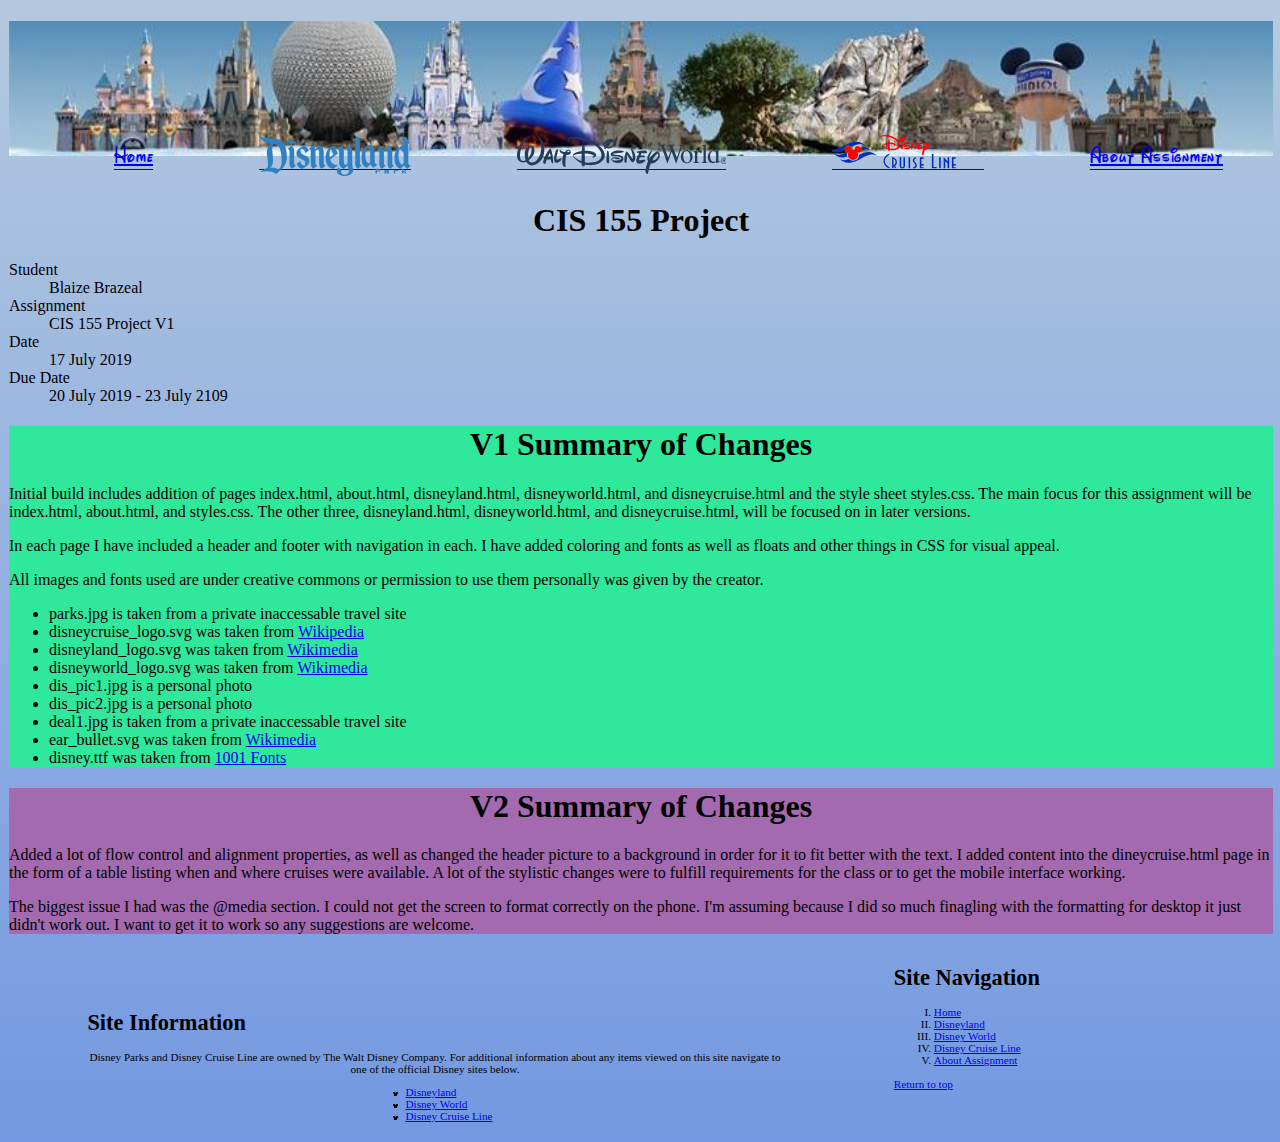
==== about.html @ 4779416d "Added V3 Files" ====
<!doctype html>
<html lang="en">
	<head>
		<!--
		Course: CIS155
			Project v2
		Author: Blaize Brazeal
		Date:   7 August 2019
	   
	   Filename: about.html
	   -->
		<meta charset="utf-8"/>
		<meta name="viewport" content="width=device-width initial-scale=1"/>
		<title>BTA About</title>
		<link href="styles.css" rel="stylesheet" />
	</head>
	<body>
		<header>
			<nav>
				<ul>
					<li><a href="index.html">Home</a></li>
					<li><a href="disneyland.html"><img src="disneyland_logo.svg" alt="disneyland"/></a></li>
					<li><a href="disneyworld.html"><img src="disneyworld_logo.svg" alt="disneyworld"/></a></li>
					<li><a href="disneycruise.html"><img src="disneycruise_logo.svg" alt="disneycruise"/></a></li>
					<li><a href="about.html">About Assignment</a></li>
					
				</ul>
			</nav>
		</header>
		<main>
			<section id="title" class="about">
				<h1>CIS 155 Project</h1>
				<dl>
					<dt>Student</dt>
					<dd>Blaize Brazeal</dd>
					<dt>Assignment</dt>
					<dd>CIS 155 Project V1</dd>
					<dt>Date</dt>
					<dd>17 July 2019</dd>
					<dt>Due Date</dt>
					<dd>20 July 2019 - 23 July 2109</dd>
				</dl>
			</section>
			<section id="v1" class="about">
				<h1>V1 Summary of Changes</h1>
				<p>Initial build includes addition of pages index.html, about.html, disneyland.html, disneyworld.html, and disneycruise.html and the style sheet styles.css. The main focus for this assignment will be index.html,
					about.html, and styles.css. The other three, disneyland.html, disneyworld.html, and disneycruise.html, will	be focused on in later versions.</p>
				<p>In each page I have included a header and footer with navigation in each. I have added coloring and fonts as well as floats and other things in CSS for visual appeal.</p>
				<p>All images and fonts used are under creative commons or permission to use them personally was given by the creator.
				</p>
				<ul>
					<li>parks.jpg is taken from a private inaccessable travel site</li>
					<li>disneycruise_logo.svg was taken from <a href="https://en.m.wikipedia.org/wiki/File:Disney_Cruise_Line_logo.svg">Wikipedia</a></li>
					<li>disneyland_logo.svg was taken from <a href="https://commons.wikimedia.org/wiki/File:Disneyland_Park_Logo.svg">Wikimedia</a></li>
					<li>disneyworld_logo.svg was taken from <a href="https://commons.wikimedia.org/wiki/File:Walt_Disney_World_Logo_2018.svg">Wikimedia</a></li>
					<li>dis_pic1.jpg is a personal photo</li>
					<li>dis_pic2.jpg is a personal photo</li>
					<li>deal1.jpg is taken from a private inaccessable travel site</li>
					<li>ear_bullet.svg was taken from <a href="https://commons.wikimedia.org/wiki/File:Mickey_Mouse_head_and_ears.svg">Wikimedia</a></li>
					<li>disney.ttf was taken from <a href="https://www.1001fonts.com/waltograph-font.html">1001 Fonts</a></li>
				</ul>
			</section>
			<section id="v2" class="about">
				<h1>V2 Summary of Changes</h1>
				<p>Added a lot of flow control and alignment properties, as well as changed the header picture to a background in order for it to fit better with the text. 
				I added content into the dineycruise.html page in the form of a table listing when and where cruises were available. A lot of the stylistic changes were to fulfill requirements for the class or to get the mobile interface working.
				</p>
				<p>The biggest issue I had was the @media section. I could not get the screen to format correctly on the phone. I'm assuming because I did so much finagling with the formatting for desktop it just didn't work out.
				I want to get it to work so any suggestions are welcome.
				</p>
			</section>
		</main>
		<footer>
			<section id="footdisc" class="footer">
				<h1>Site Information</h1>
				<p>Disney Parks and Disney Cruise Line are owned by The Walt Disney Company.
				For additional information about any items viewed on this site navigate to one of the official Disney sites below.</p>
				<nav>
					<ul> 
						<li><a href=https://disneyland.disney.go.com>Disneyland</a></li>
						<li><a href=https://disneyworld.disney.go.com>Disney World</a></li>
						<li><a href=https://disneycruise.disney.go.com/>Disney Cruise Line</a></li>
					</ul>
				</nav>
			</section>
			<section id="footnav" class="footer">
				<h1>Site Navigation</h1>
				<nav>
					<ol>
						<li><a href="index.html" class="navigation">Home</a>
							<ol class="submenu">
								<li><a href="index.html#contact">Contact Information</a></li>
								<li><a href="index.html#slide">Park Pictures</a></li>
								<li><a href="index.html#deals">Deal Information</a></li>
							</ol></li>
						<li><a href="disneyland.html" class="navigation">Disneyland</a></li>
						<li><a href="disneyworld.html"  class="navigation">Disney World</a></li>
						<li><a href="disneycruise.html" class="navigation">Disney Cruise Line</a></li>
						<li><a href="about.html" class="navigation">About Assignment</a>
							<ol class="submenu">
								<li><a href="about.html#title">Title</a></li>
								<li><a href="about.html#v1">V1</a></li>
								<li><a href="about.html#v2">V2</a></li>
							</ol></li>
					</ol>
				</nav>
				<a href="#top">Return to top</a>
			</section>
		</footer>
	</body>
</html>
---- styles.css ----
@charset "utf-8";
@font-face {
	font-family: Disney;
	src: url(disney.ttf) format('truetype');
}
/*
	Course: CIS155
			Project v2
	Author: Blaize Brazeal
	Date:   7 August 2019
   
	Filename: ph_styles.css
*/


/* Media Styles */
	/*
	M5LO3 Use media queries to format a page differently for phones vs. PCs. 
		Set up a media query for phones
	*/
@media screen and (max-width: 500px){
	section.home *{
		width: 100%;
		float: none;
		position: initial;
	}
	
	#contact{
		float: none;
		width: 100%;
		height: 25%;
	}
	
	#slide {
		display: none;
	}
	
	header > nav ul{
		white-space: normal;
	}

	a.subnav {
		display: none;
	}
	
	a.sitenav:hover+a.subnav, a.subnav:hover{
		display: none;
	}
	
	#slide {
		-webkit-flex-flow: column wrap;
		flex-flow: column wrap;
		white-space: normal;
	}

}


/* Structural Styles */
header, main, footer {
	margin: 1px 1px 1px 1px;
	display: -webkit-flex;
	display: flex;
	-webkit-flex: 0 4 auto;
	flex: 0 4 auto;
}
	/*
	M4LO4 Demonstrate the use of gradients
		Changed the background to a gradient for style
	*/
body {
	background-color: rgb(110, 180, 255);
	background-color: hsla(210, 80%, 45%, .6);
	background: linear-gradient(to bottom, hsla(210, 40%, 65%, .6), hsla(220, 80%, 45%, .6));
}


/* Navigation Styles */
nav ul{
	list-style-type: none;
}

header > nav ul{
	font-family: Disney;
	font-size: 1.3em;
	text-align: right;
	vertical-align: bottom;
	white-space: nowrap;
}
	
header > nav li{
	position: relative;
	display: inline;
	margin: 50px 50px 0px;
	top: 100px;
	border-bottom: 1px double blue;
}

header > nav img{
	height: 2em;
	position: relative;
	top: 14px;
}

#footnav ol{
	list-style-type: upper-roman;
}

#footnav ol ol{
	list-style-type: lower-roman;
}

	/*
	M5LO4 Use CSS for pull-down menus (or collapsible/expandable areas) 
		Changed the navigation in the footer to expand on the submenus
	*/
ol.submenu {
	display: none;
}

a.navigation:hover+ol.submenu, ol.submenu:hover{
	display: block;
}

/* Section Styles */

	/*
	M4LO2 Demonstrate the use of background images
		Header image is now in the background
	*/
header{
	position: relative;
	display: block;
	width: 100%;
	height: 10em;
	background: url(parks.jpg) 0px -15px /  100% 150px no-repeat;
}

main{
	display: block;
	width: 100%;
}

section.home h1{
	font-family: Disney;
	text-align: center;
	font-size: 2em;
}

	/*
	M4LO3 Demonstrate the use of rounded corners for borders
		Rounded out two of the corners on a border
	M4LO5 Demonstrate the use of text or box shadowing
		Created a shadow around and inside the border
	*/
#contact {
	float: left;
	position: fixed;
	width: 230px;
	height: 230px;
	background-color: hsla(15, 90%, 85%, .7);
	color: hsl(200, 85%, 30%);
	border: 3px groove hsl(350, 90%, 85%);
	border-radius: 0px 40px 40px 0px;
	box-shadow: inset hsl(300, 70%, 20%) 5px 5px 25px,
	hsl(300, 70%, 20%) 9px 7px 25px;
	display: block;
}

#contact dl{
	position: relative;
	left: 17px;
}
#contact dt{
	display: list-item;
	list-style-image: url(ear_bullet.svg);
}


	/*
	M5LO5 Demonstrate the use of flexboxes on a web page 
		Flexbox makes the contents of the section flow in a row instead of wherever they fall
	M5LO7 Demonstrate use of properties of flexbox containers 
		setting the flow of the flexbox to stay in a row and on the same line
	M5LO6 Demonstrate use of properties of flexbox items 
		Should shrink to fit 
	*/
#slide {
	float: right;
	width: 80%;
	height: 70%;
	display:-webkit-flex;
	display: inline-flex;
	-webkit-flex-flow: row nowrap;
	flex-flow: row nowrap;
	white-space: nowrap;
	-webkit-flex: 0 4 auto;
	flex: 0 4 auto;
}

	/*
	M4LO8 Demonstrate the use of transformations for 2D or 3D images 
		Transformation on photos in the slide moving the left side toward the back
	*/
#slide img{
	width: 90%;
	height: 90%;
	transform: perspective(1000px) rotateY(-20deg);
}

#slide figcaption{
	background-color: pink;
	text-align: center;
}

#deals {
	float: right;
	width: 50%;
	height: 45%;
	padding: 1em;
	border: 5px ridge purple;
	border-radius: 60px;
	display: block;
}

	/*
	M4LO6 Demonstrate the use of opacity/transparency for images
		Made the image slightly transparent
	*/
#deals img{
	width: 100%;
	position: relative;
	opacity: .7;
}

a:visited{
	color: hsl(155, 90%, 20%);
}

#footdisc {
	float: left;
	width: 55%;
	list-style-image: url(ear_bullet.svg);
	padding-top: 4em;
	padding-left: 7em;
}

#footdisc nav{
	padding-left: 40%;
}

#footnav {
	float: right;
	width: 30%;
}

#footdisc p{
	text-align: center;
}

#assignment {
	float: left;
	width: 100%;
}

#v1 {
	background-color: hsl(155, 80%, 55%);
}

#v2 {
	background-color: hsl(290, 30%, 55%);
}

section.about h1{
	text-align: center;
}

footer{
	position: relative;
	overflow: auto;
	display: block;
	bottom: 0;
	width: 100%;
	font-size: .7em
}

#cruisetable h1{
	text-align: center;
}


/*Table Styles*/

	/*
	M6LO7 Demonstrate how to format a table with CSS
		Formatted the table on disneycruise.html page
	*/
table.cruisesched {
	border: 5px ridge blue;
	width: 100%;
	border-collapse: collapse;
}

table.cruisesched th, table.cruisesched td {
	border: 1px solid green;
	text-align: center;
}
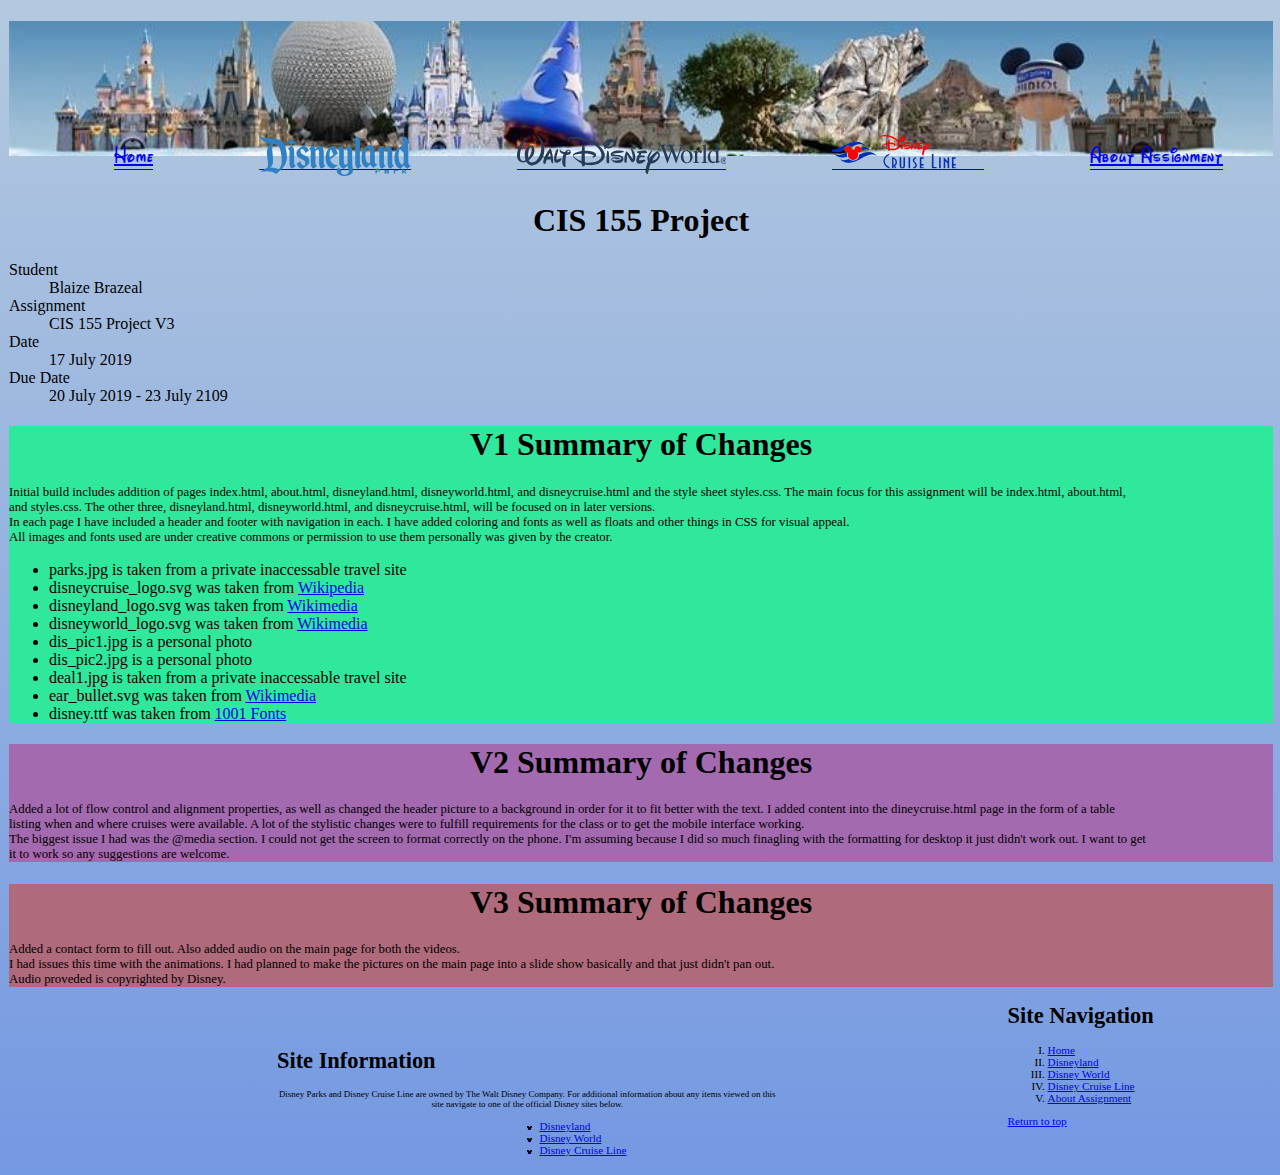
==== commit 0041143e: "Update about.html" ====
--- a/about.html
+++ b/about.html
@@ -3,9 +3,9 @@
 	<head>
 		<!--
 		Course: CIS155
-			Project v2
+			Project v3
 		Author: Blaize Brazeal
-		Date:   7 August 2019
+		Date:   20 August 2019
 	   
 	   Filename: about.html
 	   -->
@@ -34,7 +34,7 @@
 					<dt>Student</dt>
 					<dd>Blaize Brazeal</dd>
 					<dt>Assignment</dt>
-					<dd>CIS 155 Project V1</dd>
+					<dd>CIS 155 Project V3</dd>
 					<dt>Date</dt>
 					<dd>17 July 2019</dd>
 					<dt>Due Date</dt>
@@ -67,6 +67,15 @@
 				</p>
 				<p>The biggest issue I had was the @media section. I could not get the screen to format correctly on the phone. I'm assuming because I did so much finagling with the formatting for desktop it just didn't work out.
 				I want to get it to work so any suggestions are welcome.
+				</p>
+			</section>
+			<section id="v3" class="about">
+				<h1>V3 Summary of Changes</h1>
+				<p>Added a contact form to fill out. Also added audio on the main page for both the videos.
+				</p>
+				<p>I had issues this time with the animations. I had planned to make the pictures on the main page into a slide show basically and that just didn't pan out.
+				</p>
+				<p>Audio proveded is copyrighted by Disney.
 				</p>
 			</section>
 		</main>
@@ -108,4 +117,4 @@
 			</section>
 		</footer>
 	</body>
-</html>+</html>
--- a/styles.css
+++ b/styles.css
@@ -5,56 +5,12 @@
 }
 /*
 	Course: CIS155
-			Project v2
+			Project v3
 	Author: Blaize Brazeal
-	Date:   7 August 2019
+	Date:   20 August 2019
    
 	Filename: ph_styles.css
 */
-
-
-/* Media Styles */
-	/*
-	M5LO3 Use media queries to format a page differently for phones vs. PCs. 
-		Set up a media query for phones
-	*/
-@media screen and (max-width: 500px){
-	section.home *{
-		width: 100%;
-		float: none;
-		position: initial;
-	}
-	
-	#contact{
-		float: none;
-		width: 100%;
-		height: 25%;
-	}
-	
-	#slide {
-		display: none;
-	}
-	
-	header > nav ul{
-		white-space: normal;
-	}
-
-	a.subnav {
-		display: none;
-	}
-	
-	a.sitenav:hover+a.subnav, a.subnav:hover{
-		display: none;
-	}
-	
-	#slide {
-		-webkit-flex-flow: column wrap;
-		flex-flow: column wrap;
-		white-space: normal;
-	}
-
-}
-
 
 /* Structural Styles */
 header, main, footer {
@@ -64,10 +20,6 @@
 	-webkit-flex: 0 4 auto;
 	flex: 0 4 auto;
 }
-	/*
-	M4LO4 Demonstrate the use of gradients
-		Changed the background to a gradient for style
-	*/
 body {
 	background-color: rgb(110, 180, 255);
 	background-color: hsla(210, 80%, 45%, .6);
@@ -110,10 +62,6 @@
 	list-style-type: lower-roman;
 }
 
-	/*
-	M5LO4 Use CSS for pull-down menus (or collapsible/expandable areas) 
-		Changed the navigation in the footer to expand on the submenus
-	*/
 ol.submenu {
 	display: none;
 }
@@ -124,10 +72,6 @@
 
 /* Section Styles */
 
-	/*
-	M4LO2 Demonstrate the use of background images
-		Header image is now in the background
-	*/
 header{
 	position: relative;
 	display: block;
@@ -147,17 +91,11 @@
 	font-size: 2em;
 }
 
-	/*
-	M4LO3 Demonstrate the use of rounded corners for borders
-		Rounded out two of the corners on a border
-	M4LO5 Demonstrate the use of text or box shadowing
-		Created a shadow around and inside the border
-	*/
 #contact {
 	float: left;
 	position: fixed;
 	width: 230px;
-	height: 230px;
+	height: 190px;
 	background-color: hsla(15, 90%, 85%, .7);
 	color: hsl(200, 85%, 30%);
 	border: 3px groove hsl(350, 90%, 85%);
@@ -167,24 +105,60 @@
 	display: block;
 }
 
+#contact h1{
+	font-size: 1.3em;
+}
+
 #contact dl{
 	position: relative;
 	left: 17px;
 }
+
 #contact dt{
 	display: list-item;
 	list-style-image: url(ear_bullet.svg);
 }
 
 
-	/*
-	M5LO5 Demonstrate the use of flexboxes on a web page 
-		Flexbox makes the contents of the section flow in a row instead of wherever they fall
-	M5LO7 Demonstrate use of properties of flexbox containers 
-		setting the flow of the flexbox to stay in a row and on the same line
-	M5LO6 Demonstrate use of properties of flexbox items 
-		Should shrink to fit 
-	*/
+/*
+M7LO11 Demonstrate how to format a form with CSS
+	Formatted the form. Also the two CSS sections below.
+*/
+#form {
+	float: left;
+	position: fixed;
+	width: 18%;
+	height: 40%;
+	display:-webkit-flex;
+	display: flex;
+	display: block;
+	-webkit-flex-flow: row wrap;
+	flex-flow: row wrap;
+	top: 390px;
+	background-color: hsla(200, 30%, 20%, .7);
+	color: hsl(45, 35%, 85%);
+	border: 3px groove hsl(350, 90%, 85%);
+	border-radius: 0px 20px 20px 0px;
+	box-shadow: inset hsl(35, 70%, 20%) 5px 5px 25px,
+	hsl(15, 35%, 20%) 9px 7px 25px;
+	display: block;
+}
+
+#form h1{
+	font-size: 1.3em;
+}
+
+#form input, select, label, p{
+	display: block;
+	display:-webkit-flex;
+	display: flex;
+	-webkit-flex-flow: row wrap;
+	flex-flow: row wrap;
+	font-size: .8em;
+	margin: 0px;
+	width: 90%;
+}
+
 #slide {
 	float: right;
 	width: 80%;
@@ -198,14 +172,9 @@
 	flex: 0 4 auto;
 }
 
-	/*
-	M4LO8 Demonstrate the use of transformations for 2D or 3D images 
-		Transformation on photos in the slide moving the left side toward the back
-	*/
 #slide img{
-	width: 90%;
+	width: 100%;
 	height: 90%;
-	transform: perspective(1000px) rotateY(-20deg);
 }
 
 #slide figcaption{
@@ -213,9 +182,18 @@
 	text-align: center;
 }
 
+/*
+M8LO12 Demonstrate how to format media with CSS 
+	Formatted the audio controls.
+*/
+#slide audio{
+	width: 100%;
+	height: 8%;
+}
+
 #deals {
 	float: right;
-	width: 50%;
+	width: 70%;
 	height: 45%;
 	padding: 1em;
 	border: 5px ridge purple;
@@ -223,10 +201,6 @@
 	display: block;
 }
 
-	/*
-	M4LO6 Demonstrate the use of opacity/transparency for images
-		Made the image slightly transparent
-	*/
 #deals img{
 	width: 100%;
 	position: relative;
@@ -251,7 +225,7 @@
 
 #footnav {
 	float: right;
-	width: 30%;
+	width: 20%;
 }
 
 #footdisc p{
@@ -271,6 +245,10 @@
 	background-color: hsl(290, 30%, 55%);
 }
 
+#v3 {
+	background-color: hsl(345, 30%, 55%);
+}
+
 section.about h1{
 	text-align: center;
 }
@@ -279,8 +257,9 @@
 	position: relative;
 	overflow: auto;
 	display: block;
+	left: 15%;
 	bottom: 0;
-	width: 100%;
+	width: 80%;
 	font-size: .7em
 }
 
@@ -291,10 +270,6 @@
 
 /*Table Styles*/
 
-	/*
-	M6LO7 Demonstrate how to format a table with CSS
-		Formatted the table on disneycruise.html page
-	*/
 table.cruisesched {
 	border: 5px ridge blue;
 	width: 100%;
